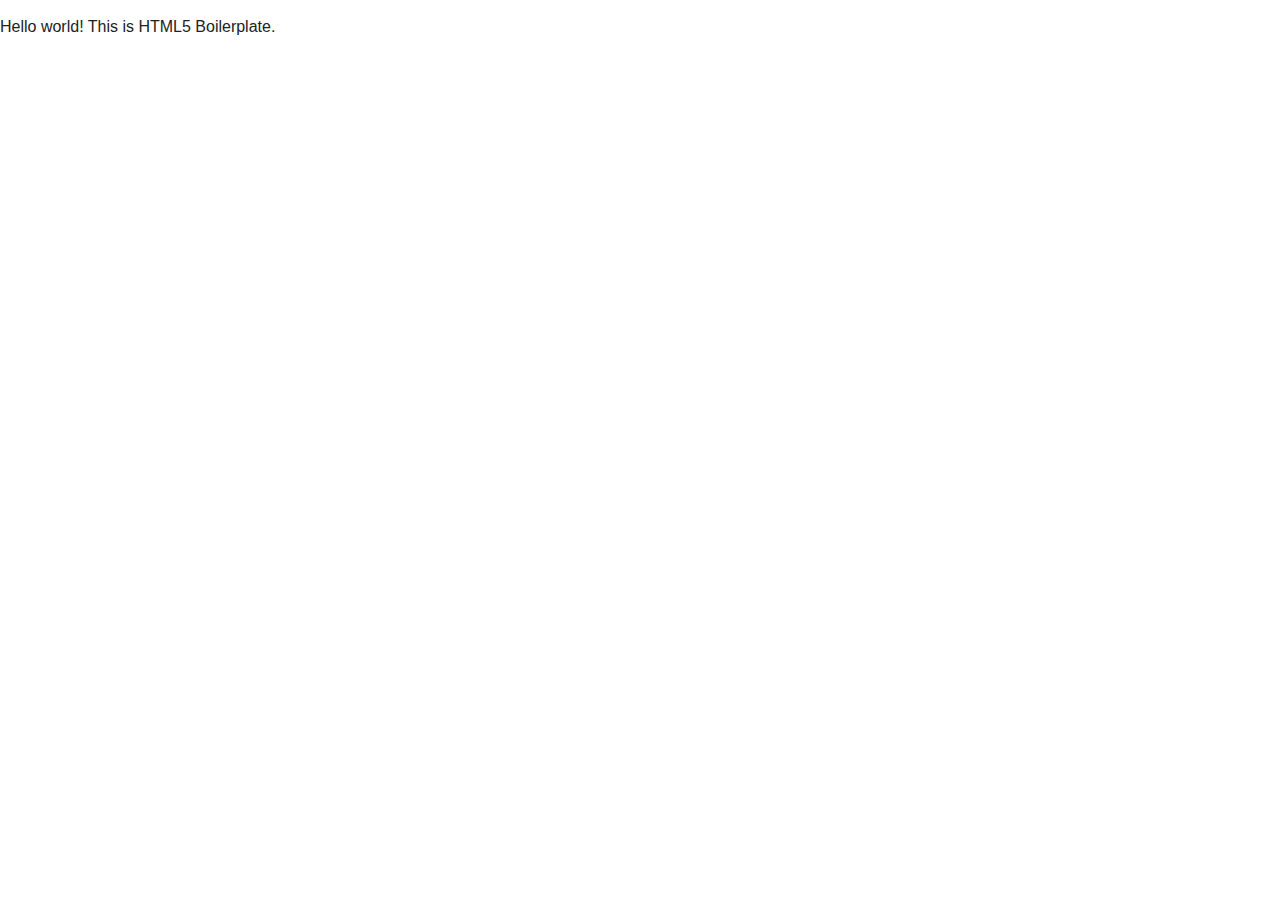
==== index.html @ 698650d9 "inital commit; boilerplate" ====
<!doctype html>
<html class="no-js" lang="">
    <head>
        <meta charset="utf-8">
        <meta http-equiv="X-UA-Compatible" content="IE=edge">
        <title></title>
        <meta name="description" content="">
        <meta name="viewport" content="width=device-width, initial-scale=1">

        <link rel="apple-touch-icon" href="apple-touch-icon.png">
        <!-- Place favicon.ico in the root directory -->

        <link rel="stylesheet" href="css/normalize.css">
        <link rel="stylesheet" href="css/main.css">
        <script src="js/vendor/modernizr-2.8.3.min.js"></script>
    </head>
    <body>
        <!--[if lt IE 8]>
            <p class="browserupgrade">You are using an <strong>outdated</strong> browser. Please <a href="http://browsehappy.com/">upgrade your browser</a> to improve your experience.</p>
        <![endif]-->

        <!-- Add your site or application content here -->
        <p>Hello world! This is HTML5 Boilerplate.</p>

        <script src="//ajax.googleapis.com/ajax/libs/jquery/1.11.2/jquery.min.js"></script>
        <script>window.jQuery || document.write('<script src="js/vendor/jquery-1.11.2.min.js"><\/script>')</script>
        <script src="js/plugins.js"></script>
        <script src="js/main.js"></script>

        <!-- Google Analytics: change UA-XXXXX-X to be your site's ID. -->
        <script>
            (function(b,o,i,l,e,r){b.GoogleAnalyticsObject=l;b[l]||(b[l]=
            function(){(b[l].q=b[l].q||[]).push(arguments)});b[l].l=+new Date;
            e=o.createElement(i);r=o.getElementsByTagName(i)[0];
            e.src='//www.google-analytics.com/analytics.js';
            r.parentNode.insertBefore(e,r)}(window,document,'script','ga'));
            ga('create','UA-XXXXX-X','auto');ga('send','pageview');
        </script>
    </body>
</html>
---- css/main.css ----
/*! HTML5 Boilerplate v5.0.0 | MIT License | http://h5bp.com/ */

/*
 * What follows is the result of much research on cross-browser styling.
 * Credit left inline and big thanks to Nicolas Gallagher, Jonathan Neal,
 * Kroc Camen, and the H5BP dev community and team.
 */

/* ==========================================================================
   Base styles: opinionated defaults
   ========================================================================== */

html {
    color: #222;
    font-size: 1em;
    line-height: 1.4;
}

/*
 * Remove text-shadow in selection highlight:
 * https://twitter.com/miketaylr/status/12228805301
 *
 * These selection rule sets have to be separate.
 * Customize the background color to match your design.
 */

::-moz-selection {
    background: #b3d4fc;
    text-shadow: none;
}

::selection {
    background: #b3d4fc;
    text-shadow: none;
}

/*
 * A better looking default horizontal rule
 */

hr {
    display: block;
    height: 1px;
    border: 0;
    border-top: 1px solid #ccc;
    margin: 1em 0;
    padding: 0;
}

/*
 * Remove the gap between audio, canvas, iframes,
 * images, videos and the bottom of their containers:
 * https://github.com/h5bp/html5-boilerplate/issues/440
 */

audio,
canvas,
iframe,
img,
svg,
video {
    vertical-align: middle;
}

/*
 * Remove default fieldset styles.
 */

fieldset {
    border: 0;
    margin: 0;
    padding: 0;
}

/*
 * Allow only vertical resizing of textareas.
 */

textarea {
    resize: vertical;
}

/* ==========================================================================
   Browser Upgrade Prompt
   ========================================================================== */

.browserupgrade {
    margin: 0.2em 0;
    background: #ccc;
    color: #000;
    padding: 0.2em 0;
}

/* ==========================================================================
   Author's custom styles
   ========================================================================== */

















/* ==========================================================================
   Helper classes
   ========================================================================== */

/*
 * Hide visually and from screen readers:
 * http://juicystudio.com/article/screen-readers-display-none.php
 */

.hidden {
    display: none !important;
    visibility: hidden;
}

/*
 * Hide only visually, but have it available for screen readers:
 * http://snook.ca/archives/html_and_css/hiding-content-for-accessibility
 */

.visuallyhidden {
    border: 0;
    clip: rect(0 0 0 0);
    height: 1px;
    margin: -1px;
    overflow: hidden;
    padding: 0;
    position: absolute;
    width: 1px;
}

/*
 * Extends the .visuallyhidden class to allow the element
 * to be focusable when navigated to via the keyboard:
 * https://www.drupal.org/node/897638
 */

.visuallyhidden.focusable:active,
.visuallyhidden.focusable:focus {
    clip: auto;
    height: auto;
    margin: 0;
    overflow: visible;
    position: static;
    width: auto;
}

/*
 * Hide visually and from screen readers, but maintain layout
 */

.invisible {
    visibility: hidden;
}

/*
 * Clearfix: contain floats
 *
 * For modern browsers
 * 1. The space content is one way to avoid an Opera bug when the
 *    `contenteditable` attribute is included anywhere else in the document.
 *    Otherwise it causes space to appear at the top and bottom of elements
 *    that receive the `clearfix` class.
 * 2. The use of `table` rather than `block` is only necessary if using
 *    `:before` to contain the top-margins of child elements.
 */

.clearfix:before,
.clearfix:after {
    content: " "; /* 1 */
    display: table; /* 2 */
}

.clearfix:after {
    clear: both;
}

/* ==========================================================================
   EXAMPLE Media Queries for Responsive Design.
   These examples override the primary ('mobile first') styles.
   Modify as content requires.
   ========================================================================== */

@media only screen and (min-width: 35em) {
    /* Style adjustments for viewports that meet the condition */
}

@media print,
       (-o-min-device-pixel-ratio: 5/4),
       (-webkit-min-device-pixel-ratio: 1.25),
       (min-resolution: 120dpi) {
    /* Style adjustments for high resolution devices */
}

/* ==========================================================================
   Print styles.
   Inlined to avoid the additional HTTP request:
   http://www.phpied.com/delay-loading-your-print-css/
   ========================================================================== */

@media print {
    *,
    *:before,
    *:after {
        background: transparent !important;
        color: #000 !important; /* Black prints faster:
                                   http://www.sanbeiji.com/archives/953 */
        box-shadow: none !important;
        text-shadow: none !important;
    }

    a,
    a:visited {
        text-decoration: underline;
    }

    a[href]:after {
        content: " (" attr(href) ")";
    }

    abbr[title]:after {
        content: " (" attr(title) ")";
    }

    /*
     * Don't show links that are fragment identifiers,
     * or use the `javascript:` pseudo protocol
     */

    a[href^="#"]:after,
    a[href^="javascript:"]:after {
        content: "";
    }

    pre,
    blockquote {
        border: 1px solid #999;
        page-break-inside: avoid;
    }

    /*
     * Printing Tables:
     * http://css-discuss.incutio.com/wiki/Printing_Tables
     */

    thead {
        display: table-header-group;
    }

    tr,
    img {
        page-break-inside: avoid;
    }

    img {
        max-width: 100% !important;
    }

    p,
    h2,
    h3 {
        orphans: 3;
        widows: 3;
    }

    h2,
    h3 {
        page-break-after: avoid;
    }
}
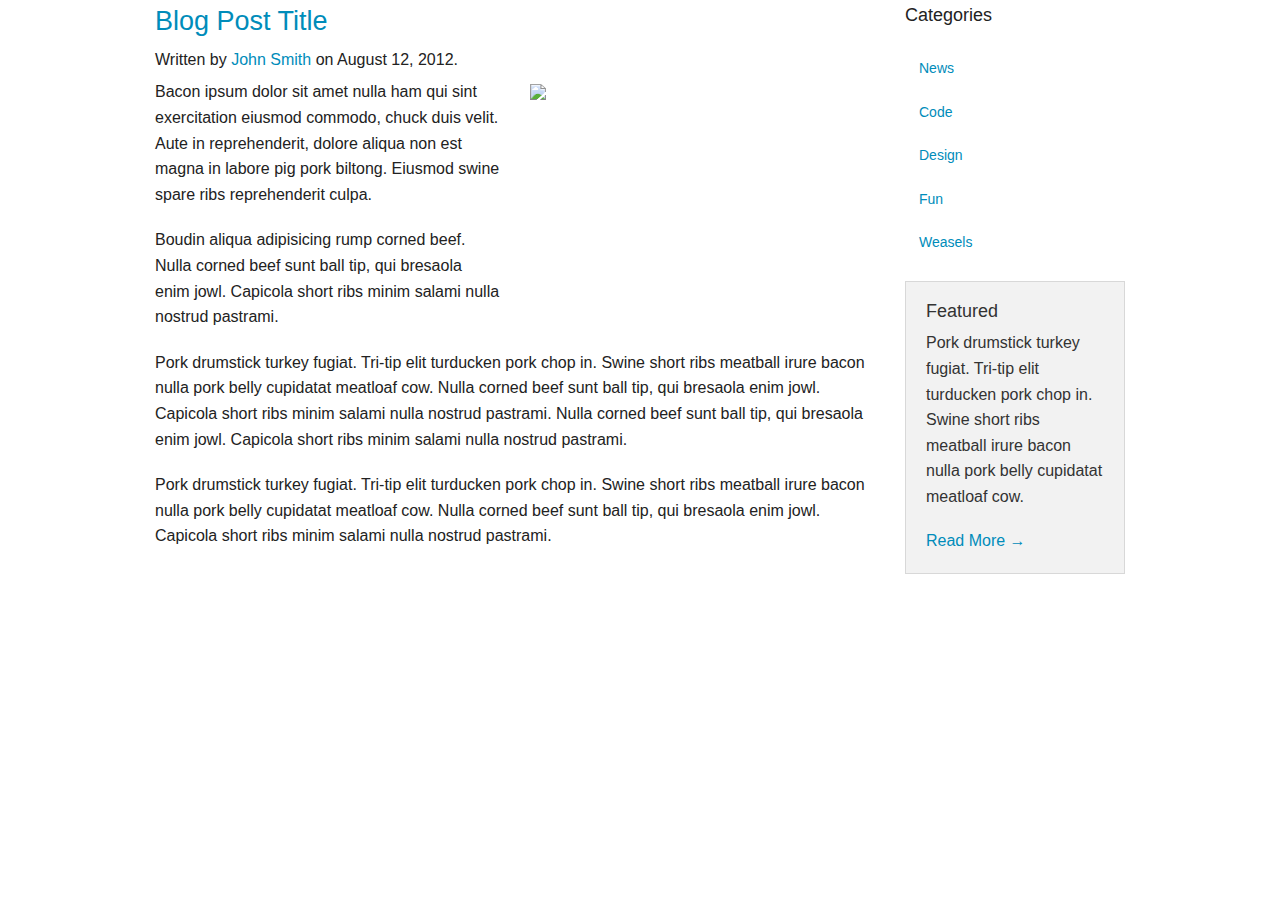
==== commit 5d141113: "vertically center stuff" ====
--- a/index.html
+++ b/index.html
@@ -1,40 +1,69 @@
 <!doctype html>
 <html class="no-js" lang="">
-    <head>
-        <meta charset="utf-8">
-        <meta http-equiv="X-UA-Compatible" content="IE=edge">
-        <title></title>
-        <meta name="description" content="">
-        <meta name="viewport" content="width=device-width, initial-scale=1">
 
-        <link rel="apple-touch-icon" href="apple-touch-icon.png">
-        <!-- Place favicon.ico in the root directory -->
+<head>
+  <meta charset="utf-8">
+  <meta http-equiv="X-UA-Compatible" content="IE=edge">
+  <title></title>
+  <meta name="description" content="">
+  <meta name="viewport" content="width=device-width, initial-scale=1">
 
-        <link rel="stylesheet" href="css/normalize.css">
-        <link rel="stylesheet" href="css/main.css">
-        <script src="js/vendor/modernizr-2.8.3.min.js"></script>
-    </head>
-    <body>
-        <!--[if lt IE 8]>
-            <p class="browserupgrade">You are using an <strong>outdated</strong> browser. Please <a href="http://browsehappy.com/">upgrade your browser</a> to improve your experience.</p>
-        <![endif]-->
+  <link rel="apple-touch-icon" href="apple-touch-icon.png">
+  <!-- Place favicon.ico in the root directory -->
 
-        <!-- Add your site or application content here -->
-        <p>Hello world! This is HTML5 Boilerplate.</p>
+  <link rel="stylesheet" href="css/normalize.css">
+  <link rel="stylesheet" href="css/main.css">
+  <link rel="stylesheet" href="css/custom.css">
+  <link rel="stylesheet" href="css/foundation.css">
+  <link rel="stylesheet" href="css/sidebar.css">
+  <link rel="stylesheet" href="foundation-icons/foundation-icons.css">
+  <script src="js/vendor/modernizr-2.8.3.min.js"></script>
+</head>
 
-        <script src="//ajax.googleapis.com/ajax/libs/jquery/1.11.2/jquery.min.js"></script>
-        <script>window.jQuery || document.write('<script src="js/vendor/jquery-1.11.2.min.js"><\/script>')</script>
-        <script src="js/plugins.js"></script>
-        <script src="js/main.js"></script>
+<body>
 
-        <!-- Google Analytics: change UA-XXXXX-X to be your site's ID. -->
-        <script>
-            (function(b,o,i,l,e,r){b.GoogleAnalyticsObject=l;b[l]||(b[l]=
-            function(){(b[l].q=b[l].q||[]).push(arguments)});b[l].l=+new Date;
-            e=o.createElement(i);r=o.getElementsByTagName(i)[0];
-            e.src='//www.google-analytics.com/analytics.js';
-            r.parentNode.insertBefore(e,r)}(window,document,'script','ga'));
-            ga('create','UA-XXXXX-X','auto');ga('send','pageview');
-        </script>
-    </body>
-</html>
+  <div class="row">
+
+    <div class="large-9 columns" role="content">
+      <article>
+        <h3><a href="#">Blog Post Title</a></h3>
+        <h6>Written by <a href="#">John Smith</a> on August 12, 2012.</h6>
+        <div class="row">
+          <div class="large-6 columns">
+            <p>Bacon ipsum dolor sit amet nulla ham qui sint exercitation eiusmod commodo, chuck duis velit. Aute in reprehenderit, dolore aliqua non est magna in labore pig pork biltong. Eiusmod swine spare ribs reprehenderit culpa.</p>
+            <p>Boudin aliqua adipisicing rump corned beef. Nulla corned beef sunt ball tip, qui bresaola enim jowl. Capicola short ribs minim salami nulla nostrud pastrami.</p>
+          </div>
+          <div class="large-6 columns">
+            <img src="http://placehold.it/400x240&amp;text=[img]">
+          </div>
+        </div>
+        <p>Pork drumstick turkey fugiat. Tri-tip elit turducken pork chop in. Swine short ribs meatball irure bacon nulla pork belly cupidatat meatloaf cow. Nulla corned beef sunt ball tip, qui bresaola enim jowl. Capicola short ribs minim salami nulla nostrud pastrami. Nulla corned beef sunt ball tip, qui bresaola enim jowl. Capicola short ribs minim salami nulla nostrud pastrami.</p>
+        <p>Pork drumstick turkey fugiat. Tri-tip elit turducken pork chop in. Swine short ribs meatball irure bacon nulla pork belly cupidatat meatloaf cow. Nulla corned beef sunt ball tip, qui bresaola enim jowl. Capicola short ribs minim salami nulla nostrud pastrami.</p>
+      </article>
+    </div>
+
+
+    <aside class="large-3 columns">
+      <h5>Categories</h5>
+      <ul class="side-nav">
+        <li><a href="#">News</a></li>
+        <li><a href="#">Code</a></li>
+        <li><a href="#">Design</a></li>
+        <li><a href="#">Fun</a></li>
+        <li><a href="#">Weasels</a></li>
+      </ul>
+      <div class="panel">
+        <h5>Featured</h5>
+        <p>Pork drumstick turkey fugiat. Tri-tip elit turducken pork chop in. Swine short ribs meatball irure bacon nulla pork belly cupidatat meatloaf cow.</p>
+        <a href="#">Read More →</a>
+      </div>
+    </aside>
+
+  </div>
+
+  <script src="js/vendor/jquery-1.11.2.min.js"></script>
+  <script src="js/templates/foundation.min.js"></script>
+
+</body>
+
+</html>--- a/css/main.css
+++ b/css/main.css
@@ -11,9 +11,9 @@
    ========================================================================== */
 
 html {
-    color: #222;
-    font-size: 1em;
-    line-height: 1.4;
+  color: #222;
+  font-size: 1em;
+  line-height: 1.4;
 }
 
 /*
@@ -25,13 +25,13 @@
  */
 
 ::-moz-selection {
-    background: #b3d4fc;
-    text-shadow: none;
+  background: #b3d4fc;
+  text-shadow: none;
 }
 
 ::selection {
-    background: #b3d4fc;
-    text-shadow: none;
+  background: #b3d4fc;
+  text-shadow: none;
 }
 
 /*
@@ -39,12 +39,12 @@
  */
 
 hr {
-    display: block;
-    height: 1px;
-    border: 0;
-    border-top: 1px solid #ccc;
-    margin: 1em 0;
-    padding: 0;
+  display: block;
+  height: 1px;
+  border: 0;
+  border-top: 1px solid #ccc;
+  margin: 1em 0;
+  padding: 0;
 }
 
 /*
@@ -59,7 +59,7 @@
 img,
 svg,
 video {
-    vertical-align: middle;
+  vertical-align: middle;
 }
 
 /*
@@ -67,9 +67,9 @@
  */
 
 fieldset {
-    border: 0;
-    margin: 0;
-    padding: 0;
+  border: 0;
+  margin: 0;
+  padding: 0;
 }
 
 /*
@@ -77,7 +77,7 @@
  */
 
 textarea {
-    resize: vertical;
+  resize: vertical;
 }
 
 /* ==========================================================================
@@ -85,10 +85,10 @@
    ========================================================================== */
 
 .browserupgrade {
-    margin: 0.2em 0;
-    background: #ccc;
-    color: #000;
-    padding: 0.2em 0;
+  margin: 0.2em 0;
+  background: #ccc;
+  color: #000;
+  padding: 0.2em 0;
 }
 
 /* ==========================================================================
@@ -239,44 +239,48 @@
      * or use the `javascript:` pseudo protocol
      */
 
-    a[href^="#"]:after,
+a[href^="#"]:after,
     a[href^="javascript:"]:after {
-        content: "";
-    }
-
-    pre,
+  content: "";
+}
+
+pre,
     blockquote {
-        border: 1px solid #999;
-        page-break-inside: avoid;
-    }
+  border: 1px solid #999;
+  page-break-inside: avoid;
+}
 
     /*
      * Printing Tables:
      * http://css-discuss.incutio.com/wiki/Printing_Tables
      */
 
-    thead {
-        display: table-header-group;
-    }
-
-    tr,
+thead {
+  display: table-header-group;
+}
+
+tr,
     img {
-        page-break-inside: avoid;
-    }
-
-    img {
-        max-width: 100% !important;
-    }
-
-    p,
+  page-break-inside: avoid;
+}
+
+img {
+  max-width: 100% !important;
+}
+
+p,
     h2,
     h3 {
-        orphans: 3;
-        widows: 3;
-    }
-
-    h2,
+  orphans: 3;
+  widows: 3;
+}
+
+h2,
     h3 {
-        page-break-after: avoid;
-    }
-}
+  page-break-after: avoid;
+}
+}
+
+.center {
+  text-align: center;
+}--- a/css/custom.css
+++ b/css/custom.css
@@ -0,0 +1,35 @@
+.top-bar {
+  background: #333 none repeat scroll 0% 0%;
+  overflow: visible;
+  width: 75%;
+  height: 5.813rem !important;
+  float: left;
+}
+
+.side-bar {
+  background: #333 none repeat scroll 0% 0%;
+  overflow: visible;
+  width: 25%;
+  height: 5.813rem !important;
+  float: right;
+}
+
+.vertical-align ul[class="title-area"] {
+  position: relative;
+  top: 50%;
+  	-webkit-transform: translateY(-50%);
+  	-ms-transform: translateY(-50%);
+  	transform: translateY(-50%);
+}
+
+.canvas-container {
+  background-color: brown;
+}
+
+.persistant-container {
+  background-color: pink;
+}
+
+.side-menu {
+  background-color: green;
+}--- a/css/sidebar.css
+++ b/css/sidebar.css
@@ -0,0 +1,469 @@
+.side-bar {
+  overflow: hidden;
+  height: 2.8125rem;
+  line-height: 2.8125rem;
+  position: relative;
+  background: #333333;
+  margin-bottom: 0; }
+  .side-bar ul {
+    margin-bottom: 0;
+    list-style: none; }
+  .side-bar .row {
+    max-width: none; }
+  .side-bar form,
+  .side-bar input {
+    margin-bottom: 0; }
+  .side-bar input {
+    height: 1.75rem;
+    padding-top: .35rem;
+    padding-bottom: .35rem;
+    font-size: 0.75rem; }
+  .side-bar .button, .side-bar button {
+    padding-top: 0.4125rem;
+    padding-bottom: 0.4125rem;
+    margin-bottom: 0;
+    font-size: 0.75rem; }
+    @media only screen and (max-width: 40em) {
+      .side-bar .button, .side-bar button {
+        position: relative;
+        top: -1px; } }
+  .side-bar .title-area {
+    position: relative;
+    margin: 0; }
+  .side-bar .name {
+    height: 2.8125rem;
+    margin: 0;
+    font-size: 16px; }
+    .side-bar .name h1, .side-bar .name h2, .side-bar .name h3, .side-bar .name h4, .side-bar .name p, .side-bar .name span {
+      line-height: 2.8125rem;
+      font-size: 1.0625rem;
+      margin: 0; }
+      .side-bar .name h1 a, .side-bar .name h2 a, .side-bar .name h3 a, .side-bar .name h4 a, .side-bar .name p a, .side-bar .name span a {
+        font-weight: normal;
+        color: #FFFFFF;
+        width: 75%;
+        display: block;
+        padding: 0 0.9375rem; }
+  .side-bar .toggle-topbar {
+    position: absolute;
+    right: 0;
+    top: 0; }
+    .side-bar .toggle-topbar a {
+      color: #FFFFFF;
+      text-transform: uppercase;
+      font-size: 0.8125rem;
+      font-weight: bold;
+      position: relative;
+      display: block;
+      padding: 0 0.9375rem;
+      height: 2.8125rem;
+      line-height: 2.8125rem; }
+    .side-bar .toggle-topbar.menu-icon {
+      top: 50%;
+      margin-top: -16px; }
+      .side-bar .toggle-topbar.menu-icon a {
+        height: 34px;
+        line-height: 33px;
+        padding: 0 2.5rem 0 0.9375rem;
+        color: #FFFFFF;
+        position: relative; }
+        .side-bar .toggle-topbar.menu-icon a span::after {
+          content: "";
+          position: absolute;
+          display: block;
+          height: 0;
+          top: 50%;
+          margin-top: -8px;
+          right: 0.9375rem;
+          box-shadow: 0 0 0 1px #FFFFFF, 0 7px 0 1px #FFFFFF, 0 14px 0 1px #FFFFFF;
+          width: 16px; }
+        .side-bar .toggle-topbar.menu-icon a span:hover:after {
+          box-shadow: 0 0 0 1px "", 0 7px 0 1px "", 0 14px 0 1px ""; }
+  .side-bar.expanded {
+    height: auto;
+    background: transparent; }
+    .side-bar.expanded .title-area {
+      background: #333333; }
+    .side-bar.expanded .toggle-topbar a {
+      color: #888888; }
+      .side-bar.expanded .toggle-topbar a span::after {
+        box-shadow: 0 0 0 1px #888888, 0 7px 0 1px #888888, 0 14px 0 1px #888888; }
+
+.side-bar-section {
+  left: 0;
+  position: relative;
+  width: auto;
+  transition: left 300ms ease-out; }
+  .side-bar-section ul {
+    padding: 0;
+    width: 100%;
+    height: auto;
+    display: block;
+    font-size: 16px;
+    margin: 0; }
+  .side-bar-section .divider,
+  .side-bar-section [role="separator"] {
+    border-top: solid 1px #1a1a1a;
+    clear: both;
+    height: 1px;
+    width: 100%; }
+  .side-bar-section ul li {
+    background: #333333; }
+    .side-bar-section ul li > a {
+      display: block;
+      width: 100%;
+      color: #FFFFFF;
+      padding: 12px 0 12px 0;
+      padding-left: 0.9375rem;
+      font-family: "Helvetica Neue", Helvetica, Roboto, Arial, sans-serif;
+      font-size: 0.8125rem;
+      font-weight: normal;
+      text-transform: none; }
+      .side-bar-section ul li > a.button {
+        font-size: 0.8125rem;
+        padding-right: 0.9375rem;
+        padding-left: 0.9375rem;
+        background-color: #008CBA;
+        border-color: #007095;
+        color: #FFFFFF; }
+        .side-bar-section ul li > a.button:hover, .side-bar-section ul li > a.button:focus {
+          background-color: #007095; }
+        .side-bar-section ul li > a.button:hover, .side-bar-section ul li > a.button:focus {
+          color: #FFFFFF; }
+      .side-bar-section ul li > a.button.secondary {
+        background-color: #e7e7e7;
+        border-color: #b9b9b9;
+        color: #333333; }
+        .side-bar-section ul li > a.button.secondary:hover, .side-bar-section ul li > a.button.secondary:focus {
+          background-color: #b9b9b9; }
+        .side-bar-section ul li > a.button.secondary:hover, .side-bar-section ul li > a.button.secondary:focus {
+          color: #333333; }
+      .side-bar-section ul li > a.button.success {
+        background-color: #43AC6A;
+        border-color: #368a55;
+        color: #FFFFFF; }
+        .side-bar-section ul li > a.button.success:hover, .side-bar-section ul li > a.button.success:focus {
+          background-color: #368a55; }
+        .side-bar-section ul li > a.button.success:hover, .side-bar-section ul li > a.button.success:focus {
+          color: #FFFFFF; }
+      .side-bar-section ul li > a.button.alert {
+        background-color: #f04124;
+        border-color: #cf2a0e;
+        color: #FFFFFF; }
+        .side-bar-section ul li > a.button.alert:hover, .side-bar-section ul li > a.button.alert:focus {
+          background-color: #cf2a0e; }
+        .side-bar-section ul li > a.button.alert:hover, .side-bar-section ul li > a.button.alert:focus {
+          color: #FFFFFF; }
+      .side-bar-section ul li > a.button.warning {
+        background-color: #f08a24;
+        border-color: #cf6e0e;
+        color: #FFFFFF; }
+        .side-bar-section ul li > a.button.warning:hover, .side-bar-section ul li > a.button.warning:focus {
+          background-color: #cf6e0e; }
+        .side-bar-section ul li > a.button.warning:hover, .side-bar-section ul li > a.button.warning:focus {
+          color: #FFFFFF; }
+    .side-bar-section ul li > button {
+      font-size: 0.8125rem;
+      padding-right: 0.9375rem;
+      padding-left: 0.9375rem;
+      background-color: #008CBA;
+      border-color: #007095;
+      color: #FFFFFF; }
+      .side-bar-section ul li > button:hover, .side-bar-section ul li > button:focus {
+        background-color: #007095; }
+      .side-bar-section ul li > button:hover, .side-bar-section ul li > button:focus {
+        color: #FFFFFF; }
+      .side-bar-section ul li > button.secondary {
+        background-color: #e7e7e7;
+        border-color: #b9b9b9;
+        color: #333333; }
+        .side-bar-section ul li > button.secondary:hover, .side-bar-section ul li > button.secondary:focus {
+          background-color: #b9b9b9; }
+        .side-bar-section ul li > button.secondary:hover, .side-bar-section ul li > button.secondary:focus {
+          color: #333333; }
+      .side-bar-section ul li > button.success {
+        background-color: #43AC6A;
+        border-color: #368a55;
+        color: #FFFFFF; }
+        .side-bar-section ul li > button.success:hover, .side-bar-section ul li > button.success:focus {
+          background-color: #368a55; }
+        .side-bar-section ul li > button.success:hover, .side-bar-section ul li > button.success:focus {
+          color: #FFFFFF; }
+      .side-bar-section ul li > button.alert {
+        background-color: #f04124;
+        border-color: #cf2a0e;
+        color: #FFFFFF; }
+        .side-bar-section ul li > button.alert:hover, .side-bar-section ul li > button.alert:focus {
+          background-color: #cf2a0e; }
+        .side-bar-section ul li > button.alert:hover, .side-bar-section ul li > button.alert:focus {
+          color: #FFFFFF; }
+      .side-bar-section ul li > button.warning {
+        background-color: #f08a24;
+        border-color: #cf6e0e;
+        color: #FFFFFF; }
+        .side-bar-section ul li > button.warning:hover, .side-bar-section ul li > button.warning:focus {
+          background-color: #cf6e0e; }
+        .side-bar-section ul li > button.warning:hover, .side-bar-section ul li > button.warning:focus {
+          color: #FFFFFF; }
+    .side-bar-section ul li:hover:not(.has-form) > a {
+      background-color: #555555;
+      background: #333333;
+      color: #FFFFFF; }
+    .side-bar-section ul li.active > a {
+      background: #008CBA;
+      color: #FFFFFF; }
+      .side-bar-section ul li.active > a:hover {
+        background: #0078a0;
+        color: #FFFFFF; }
+  .side-bar-section .has-form {
+    padding: 0.9375rem; }
+  .side-bar-section .has-dropdown {
+    position: relative; }
+    .side-bar-section .has-dropdown > a:after {
+      content: "";
+      display: block;
+      width: 0;
+      height: 0;
+      border: inset 5px;
+      border-color: transparent transparent transparent rgba(255, 255, 255, 0.4);
+      border-left-style: solid;
+      margin-right: 0.9375rem;
+      margin-top: -4.5px;
+      position: absolute;
+      top: 50%;
+      right: 0; }
+    .side-bar-section .has-dropdown.moved {
+      position: static; }
+      .side-bar-section .has-dropdown.moved > .dropdown {
+        display: block;
+        position: static !important;
+        height: auto;
+        width: auto;
+        overflow: visible;
+        clip: auto;
+        position: absolute !important;
+        width: 100%; }
+      .side-bar-section .has-dropdown.moved > a:after {
+        display: none; }
+  .side-bar-section .dropdown {
+    padding: 0;
+    position: absolute;
+    left: 100%;
+    top: 0;
+    z-index: 99;
+    display: block;
+    position: absolute !important;
+    height: 1px;
+    width: 1px;
+    overflow: hidden;
+    clip: rect(1px, 1px, 1px, 1px); }
+    .side-bar-section .dropdown li {
+      width: 100%;
+      height: auto; }
+      .side-bar-section .dropdown li a {
+        font-weight: normal;
+        padding: 8px 0.9375rem; }
+        .side-bar-section .dropdown li a.parent-link {
+          font-weight: normal; }
+      .side-bar-section .dropdown li.title h5, .side-bar-section .dropdown li.parent-link {
+        margin-bottom: 0;
+        margin-top: 0;
+        font-size: 1.125rem; }
+        .side-bar-section .dropdown li.title h5 a, .side-bar-section .dropdown li.parent-link a {
+          color: #FFFFFF;
+          display: block; }
+          .side-bar-section .dropdown li.title h5 a:hover, .side-bar-section .dropdown li.parent-link a:hover {
+            background: none; }
+      .side-bar-section .dropdown li.has-form {
+        padding: 8px 0.9375rem; }
+      .side-bar-section .dropdown li .button, .side-bar-section .dropdown li button {
+        top: auto; }
+    .side-bar-section .dropdown label {
+      padding: 8px 0.9375rem 2px;
+      margin-bottom: 0;
+      text-transform: uppercase;
+      color: #777777;
+      font-weight: bold;
+      font-size: 0.625rem; }
+
+.js-generated {
+  display: block; }
+
+@media only screen and (min-width: 40.063em) {
+  .side-bar {
+    background: #333333;
+    overflow: visible; }
+    .side-bar:before, .side-bar:after {
+      content: " ";
+      display: table; }
+    .side-bar:after {
+      clear: both; }
+    .side-bar .toggle-topbar {
+      display: none; }
+    .side-bar .title-area {
+      float: left; }
+    .side-bar .name h1 a,
+    .side-bar .name h2 a,
+    .side-bar .name h3 a,
+    .side-bar .name h4 a,
+    .side-bar .name h5 a,
+    .side-bar .name h6 a {
+      width: auto; }
+    .side-bar input,
+    .side-bar .button,
+    .side-bar button {
+      font-size: 0.875rem;
+      position: relative;
+      height: 1.75rem;
+      top: 0.53125rem; }
+    .side-bar.expanded {
+      background: #333333; }
+
+  .contain-to-grid .side-bar {
+    max-width: 62.5rem;
+    margin: 0 auto;
+    margin-bottom: 0; }
+
+  .side-bar-section {
+    transition: none 0 0;
+    left: 0 !important; }
+    .side-bar-section ul {
+      width: auto;
+      height: auto !important;
+      display: inline; }
+      .side-bar-section ul li {
+        float: left; }
+        .side-bar-section ul li .js-generated {
+          display: none; }
+    .side-bar-section li.hover > a:not(.button) {
+      background-color: #555555;
+      background: #333333;
+      color: #FFFFFF; }
+    .side-bar-section li:not(.has-form) a:not(.button) {
+      padding: 0 0.9375rem;
+      line-height: 2.8125rem;
+      background: #333333; }
+      .side-bar-section li:not(.has-form) a:not(.button):hover {
+        background-color: #555555;
+        background: #333333; }
+    .side-bar-section li.active:not(.has-form) a:not(.button) {
+      padding: 0 0.9375rem;
+      line-height: 2.8125rem;
+      color: #FFFFFF;
+      background: #008CBA; }
+      .side-bar-section li.active:not(.has-form) a:not(.button):hover {
+        background: #0078a0;
+        color: #FFFFFF; }
+    .side-bar-section .has-dropdown > a {
+      padding-right: 2.1875rem !important; }
+      .side-bar-section .has-dropdown > a:after {
+        content: "";
+        display: block;
+        width: 0;
+        height: 0;
+        border: inset 5px;
+        border-color: rgba(255, 255, 255, 0.4) transparent transparent transparent;
+        border-top-style: solid;
+        margin-top: -2.5px;
+        top: 1.40625rem; }
+    .side-bar-section .has-dropdown.moved {
+      position: relative; }
+      .side-bar-section .has-dropdown.moved > .dropdown {
+        display: block;
+        position: absolute !important;
+        height: 1px;
+        width: 1px;
+        overflow: hidden;
+        clip: rect(1px, 1px, 1px, 1px); }
+    .side-bar-section .has-dropdown.hover > .dropdown, .side-bar-section .has-dropdown.not-click:hover > .dropdown {
+      display: block;
+      position: static !important;
+      height: auto;
+      width: auto;
+      overflow: visible;
+      clip: auto;
+      position: absolute !important; }
+    .side-bar-section .has-dropdown > a:focus + .dropdown {
+      display: block;
+      position: static !important;
+      height: auto;
+      width: auto;
+      overflow: visible;
+      clip: auto;
+      position: absolute !important; }
+    .side-bar-section .has-dropdown .dropdown li.has-dropdown > a:after {
+      border: none;
+      content: "\00bb";
+      top: 1rem;
+      margin-top: -1px;
+      right: 5px;
+      line-height: 1.2; }
+    .side-bar-section .dropdown {
+      left: 0;
+      top: auto;
+      background: transparent;
+      min-width: 100%; }
+      .side-bar-section .dropdown li a {
+        color: #FFFFFF;
+        line-height: 2.8125rem;
+        white-space: nowrap;
+        padding: 12px 0.9375rem;
+        background: #333333; }
+      .side-bar-section .dropdown li:not(.has-form):not(.active) > a:not(.button) {
+        color: #FFFFFF;
+        background: #333333; }
+      .side-bar-section .dropdown li:not(.has-form):not(.active):hover > a:not(.button) {
+        color: #FFFFFF;
+        background-color: #555555;
+        background: #333333; }
+      .side-bar-section .dropdown li label {
+        white-space: nowrap;
+        background: #333333; }
+      .side-bar-section .dropdown li .dropdown {
+        left: 100%;
+        top: 0; }
+    .side-bar-section > ul > .divider, .side-bar-section > ul > [role="separator"] {
+      border-bottom: none;
+      border-top: none;
+      border-right: solid 1px #4e4e4e;
+      clear: none;
+      height: 2.8125rem;
+      width: 0; }
+    .side-bar-section .has-form {
+      background: #333333;
+      padding: 0 0.9375rem;
+      height: 2.8125rem; }
+    .side-bar-section .right li .dropdown {
+      left: auto;
+      right: 0; }
+      .side-bar-section .right li .dropdown li .dropdown {
+        right: 100%; }
+    .side-bar-section .left li .dropdown {
+      right: auto;
+      left: 0; }
+      .side-bar-section .left li .dropdown li .dropdown {
+        left: 100%; }
+
+  .no-js .side-bar-section ul li:hover > a {
+    background-color: #555555;
+    background: #333333;
+    color: #FFFFFF; }
+  .no-js .side-bar-section ul li:active > a {
+    background: #008CBA;
+    color: #FFFFFF; }
+  .no-js .side-bar-section .has-dropdown:hover > .dropdown {
+    display: block;
+    position: static !important;
+    height: auto;
+    width: auto;
+    overflow: visible;
+    clip: auto;
+    position: absolute !important; }
+  .no-js .side-bar-section .has-dropdown > a:focus + .dropdown {
+    display: block;
+    position: static !important;
+    height: auto;
+    width: auto;
+    overflow: visible;
+    clip: auto;
+    position: absolute !important; } }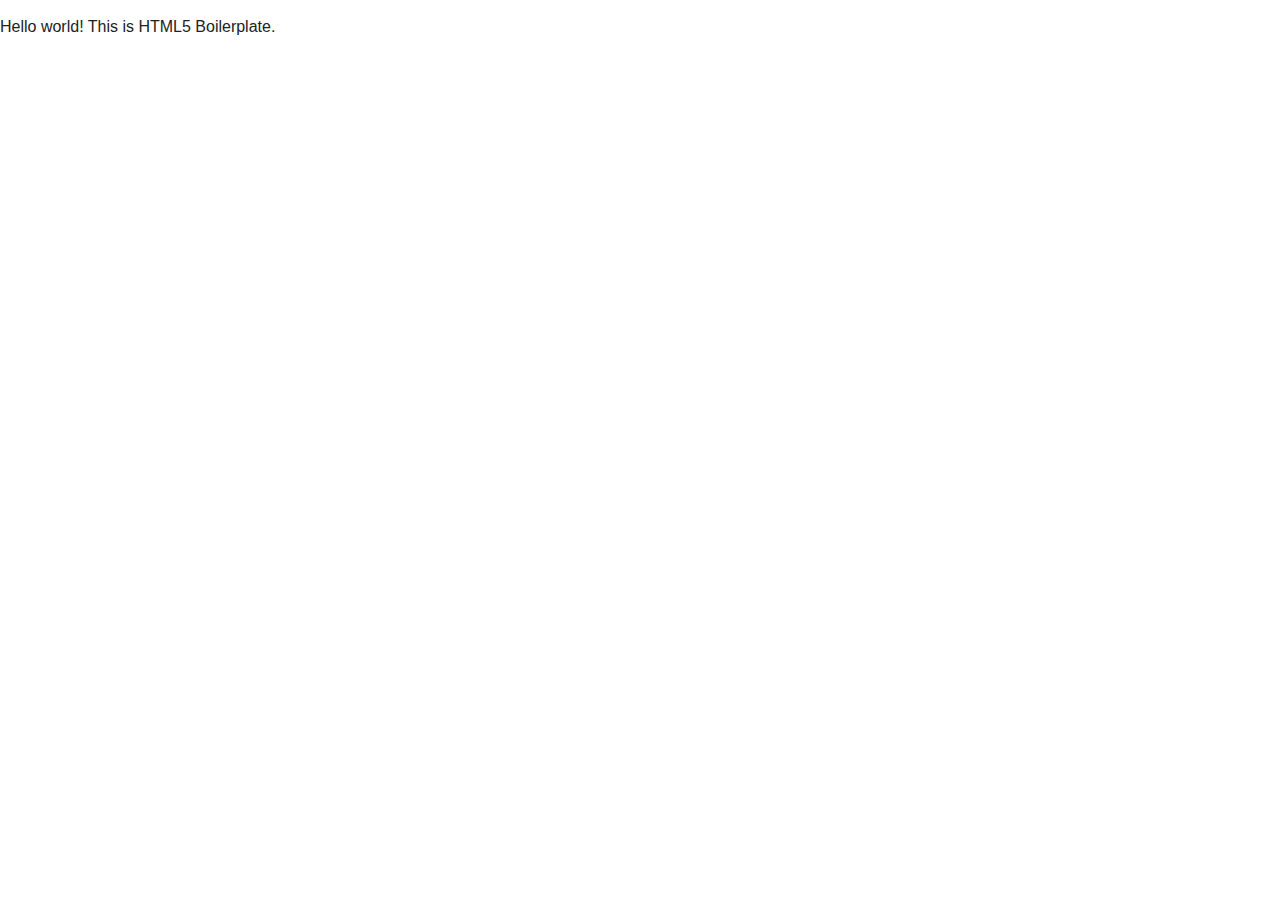
==== commit 16f05c75: "play with force diagrams" ====
--- a/index.html
+++ b/index.html
@@ -1,69 +1,40 @@
 <!doctype html>
 <html class="no-js" lang="">
+    <head>
+        <meta charset="utf-8">
+        <meta http-equiv="X-UA-Compatible" content="IE=edge">
+        <title></title>
+        <meta name="description" content="">
+        <meta name="viewport" content="width=device-width, initial-scale=1">
 
-<head>
-  <meta charset="utf-8">
-  <meta http-equiv="X-UA-Compatible" content="IE=edge">
-  <title></title>
-  <meta name="description" content="">
-  <meta name="viewport" content="width=device-width, initial-scale=1">
+        <link rel="apple-touch-icon" href="apple-touch-icon.png">
+        <!-- Place favicon.ico in the root directory -->
 
-  <link rel="apple-touch-icon" href="apple-touch-icon.png">
-  <!-- Place favicon.ico in the root directory -->
+        <link rel="stylesheet" href="css/normalize.css">
+        <link rel="stylesheet" href="css/main.css">
+        <script src="js/vendor/modernizr-2.8.3.min.js"></script>
+    </head>
+    <body>
+        <!--[if lt IE 8]>
+            <p class="browserupgrade">You are using an <strong>outdated</strong> browser. Please <a href="http://browsehappy.com/">upgrade your browser</a> to improve your experience.</p>
+        <![endif]-->
 
-  <link rel="stylesheet" href="css/normalize.css">
-  <link rel="stylesheet" href="css/main.css">
-  <link rel="stylesheet" href="css/custom.css">
-  <link rel="stylesheet" href="css/foundation.css">
-  <link rel="stylesheet" href="css/sidebar.css">
-  <link rel="stylesheet" href="foundation-icons/foundation-icons.css">
-  <script src="js/vendor/modernizr-2.8.3.min.js"></script>
-</head>
+        <!-- Add your site or application content here -->
+        <p>Hello world! This is HTML5 Boilerplate.</p>
 
-<body>
+        <script src="//ajax.googleapis.com/ajax/libs/jquery/1.11.2/jquery.min.js"></script>
+        <script>window.jQuery || document.write('<script src="js/vendor/jquery-1.11.2.min.js"><\/script>')</script>
+        <script src="js/plugins.js"></script>
+        <script src="js/main.js"></script>
 
-  <div class="row">
-
-    <div class="large-9 columns" role="content">
-      <article>
-        <h3><a href="#">Blog Post Title</a></h3>
-        <h6>Written by <a href="#">John Smith</a> on August 12, 2012.</h6>
-        <div class="row">
-          <div class="large-6 columns">
-            <p>Bacon ipsum dolor sit amet nulla ham qui sint exercitation eiusmod commodo, chuck duis velit. Aute in reprehenderit, dolore aliqua non est magna in labore pig pork biltong. Eiusmod swine spare ribs reprehenderit culpa.</p>
-            <p>Boudin aliqua adipisicing rump corned beef. Nulla corned beef sunt ball tip, qui bresaola enim jowl. Capicola short ribs minim salami nulla nostrud pastrami.</p>
-          </div>
-          <div class="large-6 columns">
-            <img src="http://placehold.it/400x240&amp;text=[img]">
-          </div>
-        </div>
-        <p>Pork drumstick turkey fugiat. Tri-tip elit turducken pork chop in. Swine short ribs meatball irure bacon nulla pork belly cupidatat meatloaf cow. Nulla corned beef sunt ball tip, qui bresaola enim jowl. Capicola short ribs minim salami nulla nostrud pastrami. Nulla corned beef sunt ball tip, qui bresaola enim jowl. Capicola short ribs minim salami nulla nostrud pastrami.</p>
-        <p>Pork drumstick turkey fugiat. Tri-tip elit turducken pork chop in. Swine short ribs meatball irure bacon nulla pork belly cupidatat meatloaf cow. Nulla corned beef sunt ball tip, qui bresaola enim jowl. Capicola short ribs minim salami nulla nostrud pastrami.</p>
-      </article>
-    </div>
-
-
-    <aside class="large-3 columns">
-      <h5>Categories</h5>
-      <ul class="side-nav">
-        <li><a href="#">News</a></li>
-        <li><a href="#">Code</a></li>
-        <li><a href="#">Design</a></li>
-        <li><a href="#">Fun</a></li>
-        <li><a href="#">Weasels</a></li>
-      </ul>
-      <div class="panel">
-        <h5>Featured</h5>
-        <p>Pork drumstick turkey fugiat. Tri-tip elit turducken pork chop in. Swine short ribs meatball irure bacon nulla pork belly cupidatat meatloaf cow.</p>
-        <a href="#">Read More →</a>
-      </div>
-    </aside>
-
-  </div>
-
-  <script src="js/vendor/jquery-1.11.2.min.js"></script>
-  <script src="js/templates/foundation.min.js"></script>
-
-</body>
-
-</html>+        <!-- Google Analytics: change UA-XXXXX-X to be your site's ID. -->
+        <script>
+            (function(b,o,i,l,e,r){b.GoogleAnalyticsObject=l;b[l]||(b[l]=
+            function(){(b[l].q=b[l].q||[]).push(arguments)});b[l].l=+new Date;
+            e=o.createElement(i);r=o.getElementsByTagName(i)[0];
+            e.src='//www.google-analytics.com/analytics.js';
+            r.parentNode.insertBefore(e,r)}(window,document,'script','ga'));
+            ga('create','UA-XXXXX-X','auto');ga('send','pageview');
+        </script>
+    </body>
+</html>
